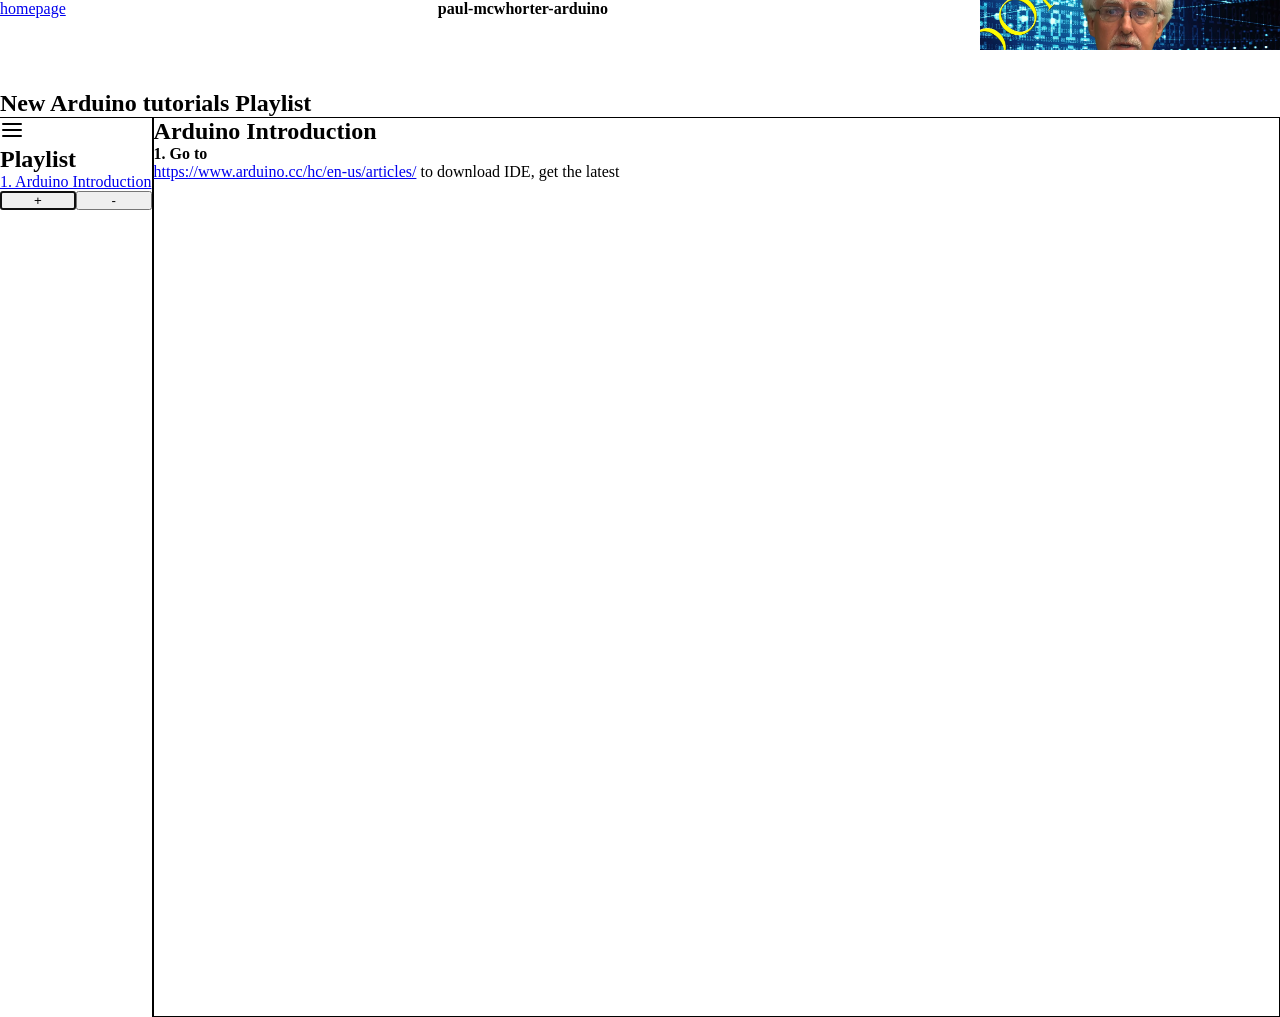
==== index.html @ fcc9abe2 "main" ====
<!-- index.html -->
<!DOCTYPE html>
<html lang="en">
<head>
    <meta charset="UTF-8">
    <meta name="viewport" content="width=device-width, initial-scale=1.0">
    <title>paul-mcwhorter-arduino</title>
    <link rel="stylesheet" href="css/main.css">
    <script type="module" src="js/app.js" defer></script>
    <meta http-equiv="Content-Security-Policy" content="
            default-src 'self';
            script-src 'self' 'unsafe-inline' ;
            style-src  'self' https://cdn.jsdelivr.net;
            font-src 'self' https://unpkg.com data:;
            img-src 'self' data:;
            frame-src https://www.youtube.com;
            object-src 'none';
            base-uri 'none';
              form-action 'self';
        ">
</head>
<body>
    <div  class="page-wrapper">
        <header class="page-header">
            <div class="back-links">
                <a  rel="noopener noreferrer"
                 data-nav-target="homepageLink" href="https://programshortcuts.github.io/tyler-tomani-2026/">homepage</a>
            </div>
            <h1>paul-mcwhorter-arduino</h1>
            <div class="tutorial-dark-mode-container">
                <a data-nav-target="tutorialImgLink" rel="noopener noreferrer" target="_blank"
                    href="https://www.youtube.com/watch?v=fJWR7dBuc18&list=PLGs0VKk2DiYw-L-RibttcvK-WBZm8WLEP">
                    <img src="images/paul-mcwhorter-yt-banner.jpg" alt="">
                </a>
            </div>
        </header>
        <nav>
            <h2>New Arduino tutorials Playlist</h2>
        </nav>
        <main class="main-content">
            <aside class="side-bar">
                <svg tabindex="0"  data-nav-target="side-bar-btn" id="sideBarBtn" xmlns="http://www.w3.org/2000/svg" width="24" height="24" viewBox="0 0 24 24"
                    fill="none" stroke="currentColor" stroke-width="2" stroke-linecap="round" stroke-linejoin="round">
                    <line x1="3" y1="6" x2="21" y2="6"></line>
                    <line x1="3" y1="12" x2="21" y2="12"></line>
                    <line x1="3" y1="18" x2="21" y2="18"></line>
                </svg>
                <h2>Playlist</h2>
                <ul id="sideBarList">
                    <li>1. Example</li>        
                </ul>
                <div class="side-bar-btns-container">
                    <button data-autoload data-nav-target="plus-btn"  id="createSidePage">+</button>
                    <button data-nav-target="edit-side-bar-btn" id="editSideBarBtn">-</button>
                </div>
            </aside>
            <div class="main-landing-page">
                <h3>Inject .side-bar a href html in here within .main-landing-page</h3>
            </div>
        </main>
    </div>
      
</body>
</html>
---- css/main.css ----
/* main.css */
/* components */
@import url('components/page-header.css');
/* utilities */
@import url('utilities/borders.css');
@import url('utilities/layout.css');
@import url('utilities/sizing.css');
@import url('utilities/text.css');
*{
    margin: 0;
    padding: 0;
    box-sizing: border-box;
}
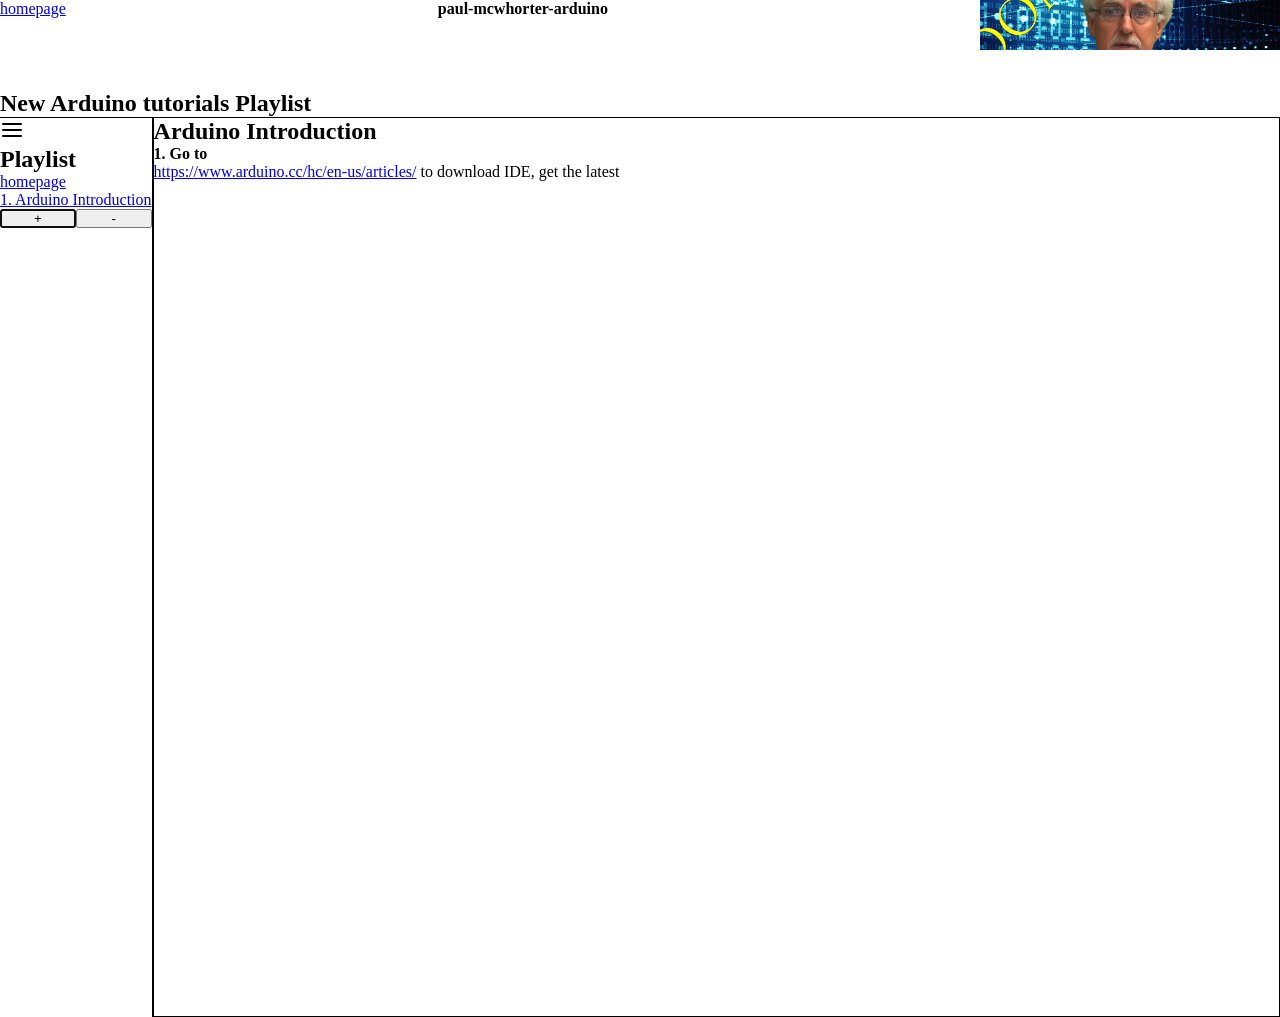
==== commit a143ea1a: "main" ====
--- a/index.html
+++ b/index.html
@@ -46,6 +46,7 @@
                     <line x1="3" y1="18" x2="21" y2="18"></line>
                 </svg>
                 <h2>Playlist</h2>
+                <a href="./lesson-temp.html">homepage</a>
                 <ul id="sideBarList">
                     <li>1. Example</li>        
                 </ul>
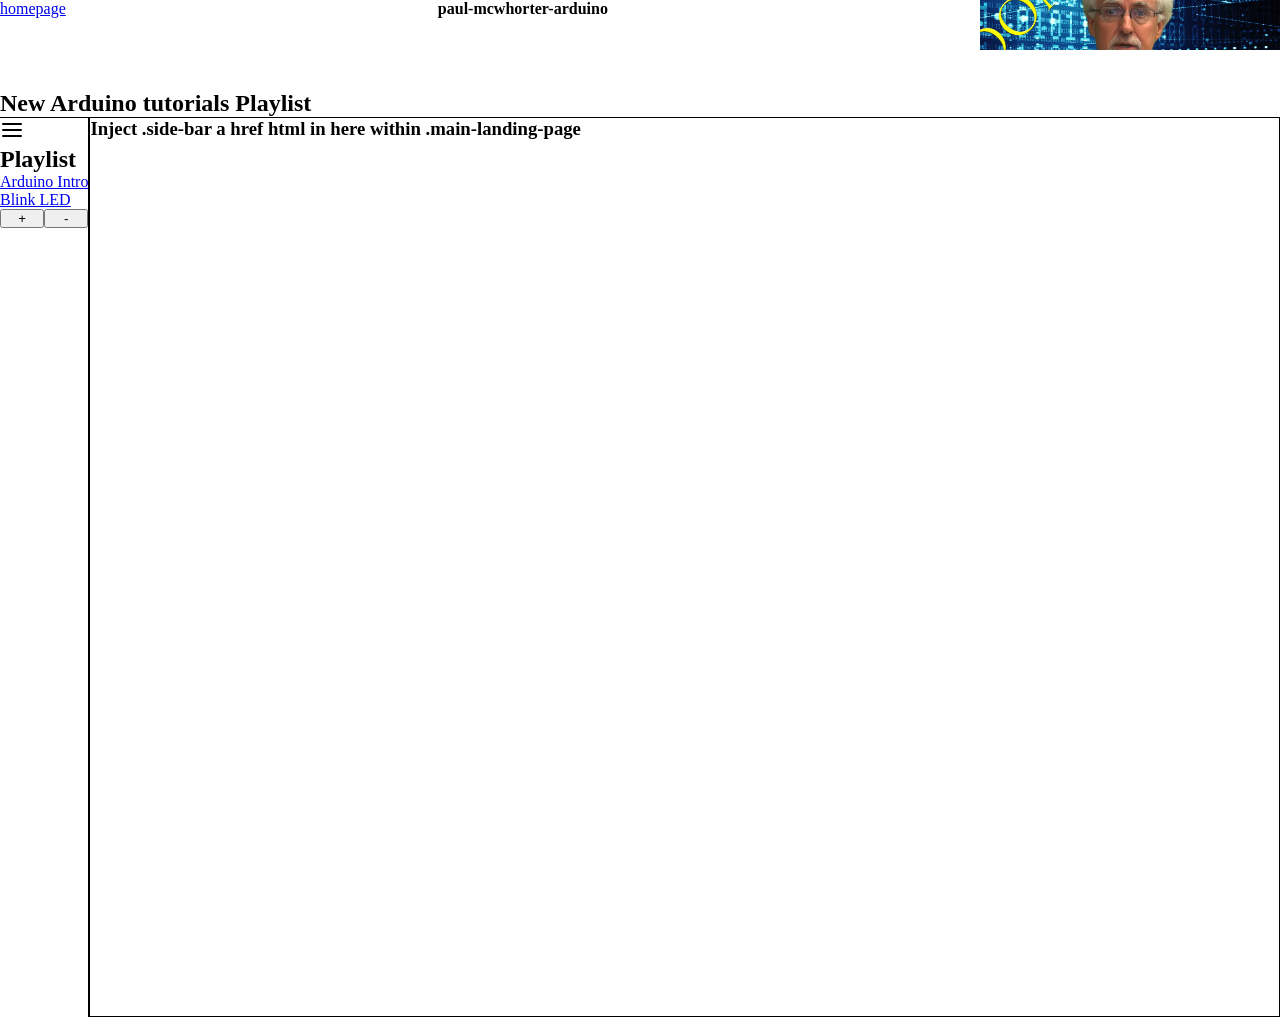
==== commit fe0bf41c: "main" ====
--- a/index.html
+++ b/index.html
@@ -20,7 +20,7 @@
         ">
 </head>
 <body>
-    <div  class="page-wrapper">
+    <div class="page-wrapper">
         <header class="page-header">
             <div class="back-links">
                 <a  rel="noopener noreferrer"
@@ -46,7 +46,7 @@
                     <line x1="3" y1="18" x2="21" y2="18"></line>
                 </svg>
                 <h2>Playlist</h2>
-                <a href="./lesson-temp.html">homepage</a>
+                <!-- <a href="./lesson-temp.html">homepage</a> -->
                 <ul id="sideBarList">
                     <li>1. Example</li>        
                 </ul>
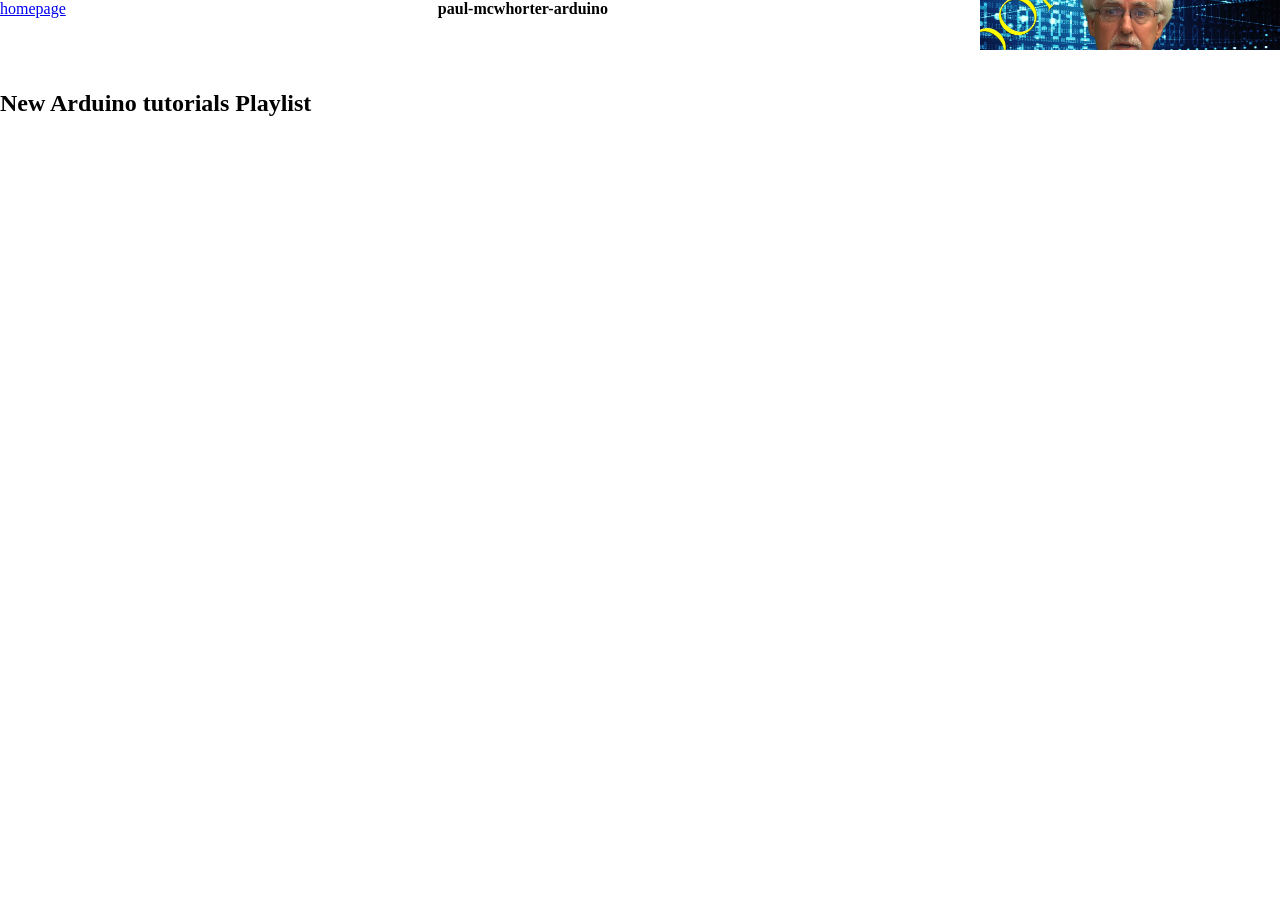
==== commit 9f82b555: "main" ====
--- a/index.html
+++ b/index.html
@@ -37,28 +37,7 @@
         <nav>
             <h2>New Arduino tutorials Playlist</h2>
         </nav>
-        <main class="main-content">
-            <aside class="side-bar">
-                <svg tabindex="0"  data-nav-target="side-bar-btn" id="sideBarBtn" xmlns="http://www.w3.org/2000/svg" width="24" height="24" viewBox="0 0 24 24"
-                    fill="none" stroke="currentColor" stroke-width="2" stroke-linecap="round" stroke-linejoin="round">
-                    <line x1="3" y1="6" x2="21" y2="6"></line>
-                    <line x1="3" y1="12" x2="21" y2="12"></line>
-                    <line x1="3" y1="18" x2="21" y2="18"></line>
-                </svg>
-                <h2>Playlist</h2>
-                <!-- <a href="./lesson-temp.html">homepage</a> -->
-                <ul id="sideBarList">
-                    <li>1. Example</li>        
-                </ul>
-                <div class="side-bar-btns-container">
-                    <button data-autoload data-nav-target="plus-btn"  id="createSidePage">+</button>
-                    <button data-nav-target="edit-side-bar-btn" id="editSideBarBtn">-</button>
-                </div>
-            </aside>
-            <div class="main-landing-page">
-                <h3>Inject .side-bar a href html in here within .main-landing-page</h3>
-            </div>
-        </main>
+        
     </div>
       
 </body>
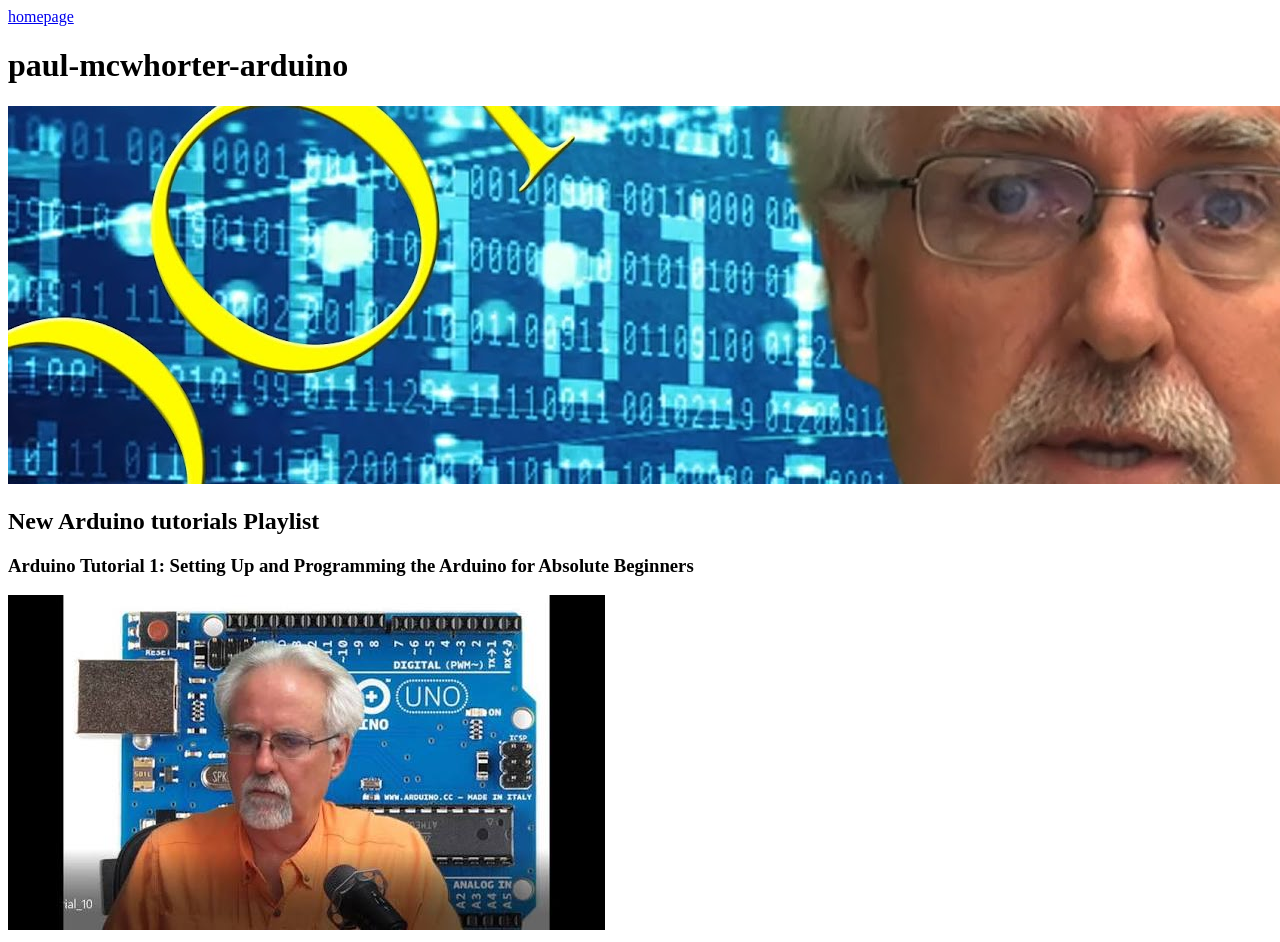
==== commit 61ff60d2: "main" ====
--- a/index.html
+++ b/index.html
@@ -5,8 +5,7 @@
     <meta charset="UTF-8">
     <meta name="viewport" content="width=device-width, initial-scale=1.0">
     <title>paul-mcwhorter-arduino</title>
-    <link rel="stylesheet" href="css/main.css">
-    <script type="module" src="js/app.js" defer></script>
+    <link rel="stylesheet" href="css/main-index.css">
     <meta http-equiv="Content-Security-Policy" content="
             default-src 'self';
             script-src 'self' 'unsafe-inline' ;
@@ -35,7 +34,19 @@
             </div>
         </header>
         <nav>
-            <h2>New Arduino tutorials Playlist</h2>
+            <div class="playlist-container">
+                <div class="playlist">
+                    <h2>New Arduino tutorials Playlist</h2>
+                    <div class="vids-container">
+                        <div class="vid">
+                            <h3>Arduino Tutorial 1: Setting Up and Programming the Arduino for Absolute Beginners</h3>
+                            <img src="playlist/New_Arduino_Tutorials/01/01.jpeg" alt="">
+                        </div>
+
+                    </div>
+                </div>
+
+            </div>
         </nav>
         
     </div>
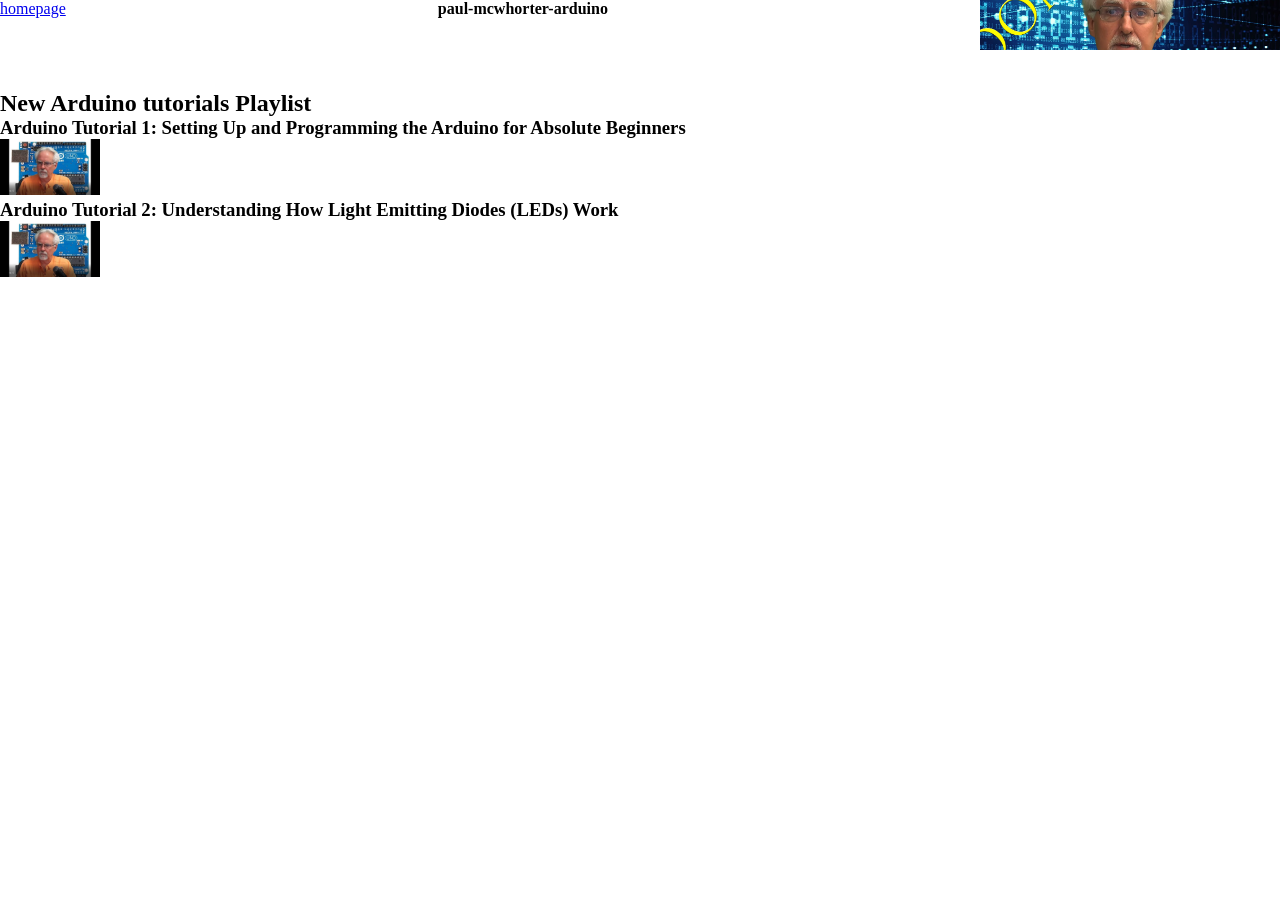
==== commit bbf7645e: "main" ====
--- a/index.html
+++ b/index.html
@@ -5,7 +5,7 @@
     <meta charset="UTF-8">
     <meta name="viewport" content="width=device-width, initial-scale=1.0">
     <title>paul-mcwhorter-arduino</title>
-    <link rel="stylesheet" href="css/main-index.css">
+    <link rel="stylesheet" href="css-index/main-index.css">
     <meta http-equiv="Content-Security-Policy" content="
             default-src 'self';
             script-src 'self' 'unsafe-inline' ;
@@ -42,7 +42,12 @@
                             <h3>Arduino Tutorial 1: Setting Up and Programming the Arduino for Absolute Beginners</h3>
                             <img src="playlist/New_Arduino_Tutorials/01/01.jpeg" alt="">
                         </div>
-
+                    </div>
+                    <div class="vids-container">
+                        <div class="vid">
+                            <h3>Arduino Tutorial 2: Understanding How Light Emitting Diodes (LEDs) Work</h3>
+                            <img src="playlist/New_Arduino_Tutorials/01/01.jpeg" alt="">
+                        </div>
                     </div>
                 </div>
 
--- a/css-index/main-index.css
+++ b/css-index/main-index.css
@@ -0,0 +1,13 @@
+/* main.css */
+/* components */
+@import url('components/page-header.css');
+/* utilities */
+@import url('utilities/borders-index.css');
+@import url('utilities/layout-index.css');
+@import url('utilities/sizing-index.css');
+@import url('utilities/text-index.css');
+*{
+    margin: 0;
+    padding: 0;
+    box-sizing: border-box;
+}
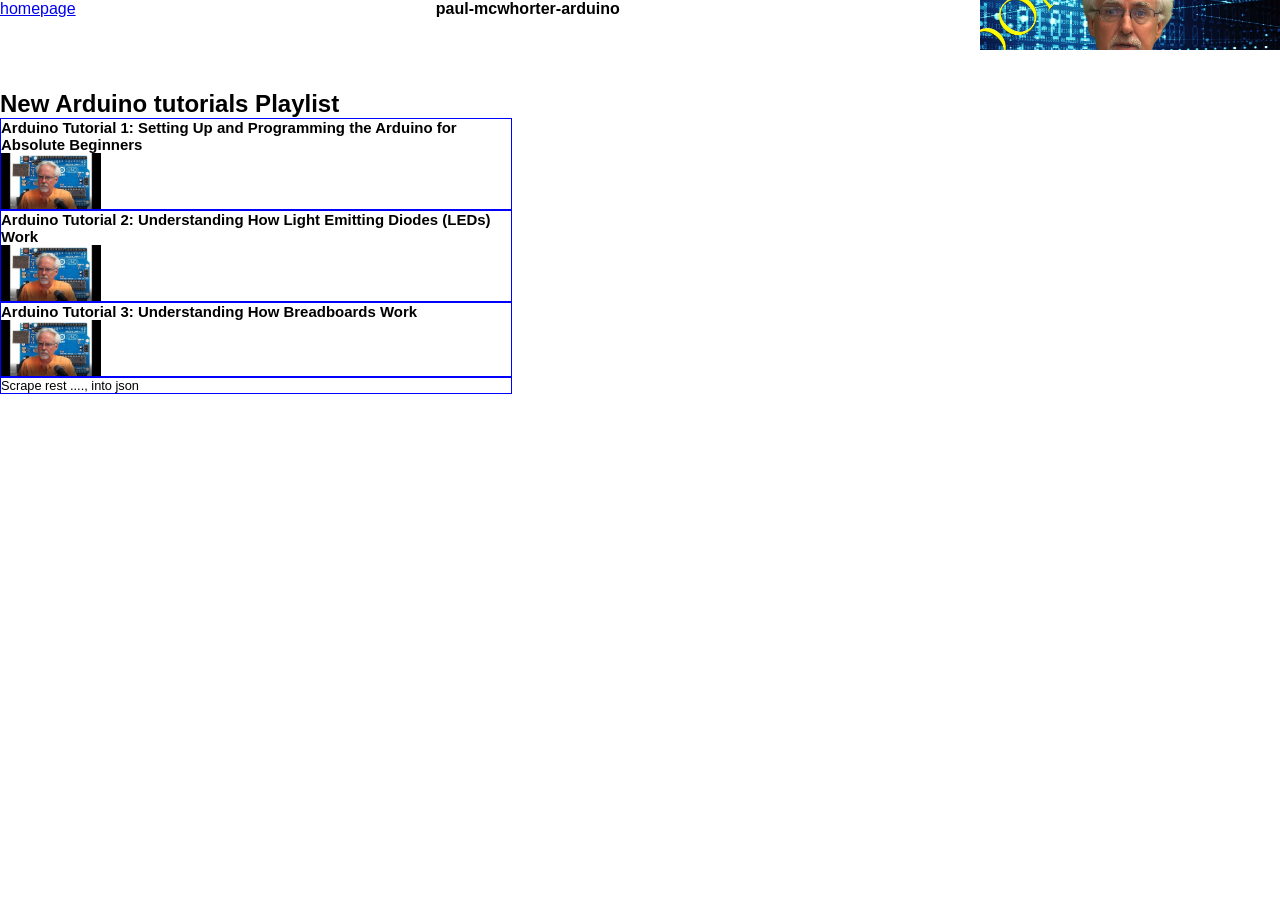
==== commit 8df1be8b: "main" ====
--- a/index.html
+++ b/index.html
@@ -6,6 +6,7 @@
     <meta name="viewport" content="width=device-width, initial-scale=1.0">
     <title>paul-mcwhorter-arduino</title>
     <link rel="stylesheet" href="css-index/main-index.css">
+    <script type="module" src="js-index/keyboard-nav-index.js" defer></script>
     <meta http-equiv="Content-Security-Policy" content="
             default-src 'self';
             script-src 'self' 'unsafe-inline' ;
@@ -34,19 +35,26 @@
             </div>
         </header>
         <nav>
-            <div class="playlist-container">
+            <div class="playlists-container">
                 <div class="playlist">
                     <h2>New Arduino tutorials Playlist</h2>
                     <div class="vids-container">
-                        <div class="vid">
+                        <a class="vid">
                             <h3>Arduino Tutorial 1: Setting Up and Programming the Arduino for Absolute Beginners</h3>
                             <img src="playlist/New_Arduino_Tutorials/01/01.jpeg" alt="">
-                        </div>
-                    </div>
-                    <div class="vids-container">
-                        <div class="vid">
+                        </a>
+                        <a class="vid">
                             <h3>Arduino Tutorial 2: Understanding How Light Emitting Diodes (LEDs) Work</h3>
                             <img src="playlist/New_Arduino_Tutorials/01/01.jpeg" alt="">
+                        </a>
+                        <a class="vid">
+                            <h3>Arduino Tutorial 3: Understanding How Breadboards Work</h3>
+                            <img src="playlist/New_Arduino_Tutorials/01/01.jpeg" alt="">
+                        </a>
+                        <div class="vid">
+                            <p>
+                                Scrape rest ...., into json
+                            </p>
                         </div>
                     </div>
                 </div>
--- a/css-index/main-index.css
+++ b/css-index/main-index.css
@@ -3,6 +3,7 @@
 @import url('components/page-header.css');
 /* utilities */
 @import url('utilities/borders-index.css');
+@import url('utilities/effect-index.css');
 @import url('utilities/layout-index.css');
 @import url('utilities/sizing-index.css');
 @import url('utilities/text-index.css');
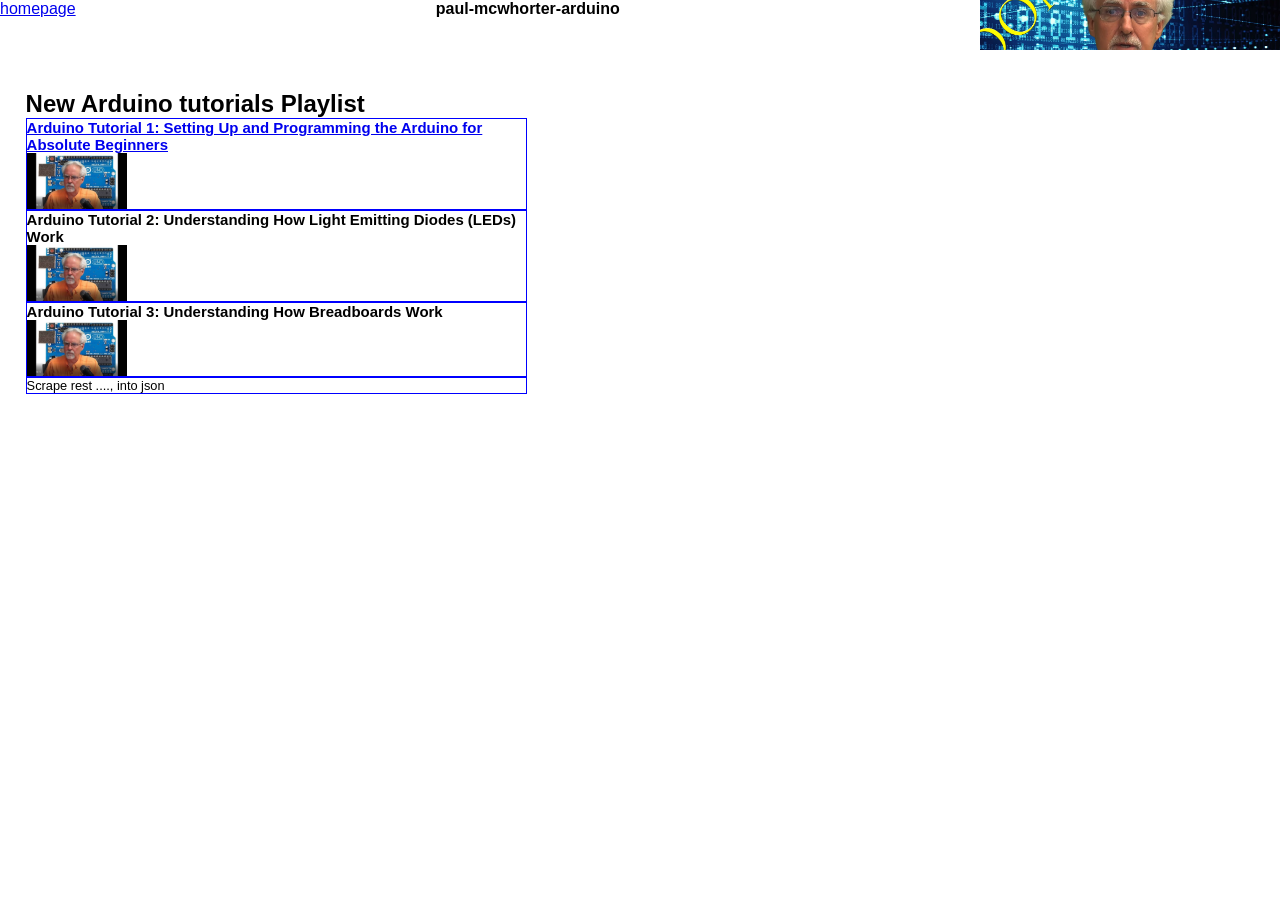
==== commit dc2beda9: "main" ====
--- a/index.html
+++ b/index.html
@@ -39,15 +39,15 @@
                 <div class="playlist">
                     <h2>New Arduino tutorials Playlist</h2>
                     <div class="vids-container">
-                        <a class="vid">
+                        <a rel="noopener noreferrer" class="vid" href="playlist/New_Arduino_Tutorials/01/01.html"> 
                             <h3>Arduino Tutorial 1: Setting Up and Programming the Arduino for Absolute Beginners</h3>
                             <img src="playlist/New_Arduino_Tutorials/01/01.jpeg" alt="">
                         </a>
-                        <a class="vid">
+                        <a rel="noopener noreferrer" class="vid">
                             <h3>Arduino Tutorial 2: Understanding How Light Emitting Diodes (LEDs) Work</h3>
                             <img src="playlist/New_Arduino_Tutorials/01/01.jpeg" alt="">
                         </a>
-                        <a class="vid">
+                        <a rel="noopener noreferrer" class="vid">
                             <h3>Arduino Tutorial 3: Understanding How Breadboards Work</h3>
                             <img src="playlist/New_Arduino_Tutorials/01/01.jpeg" alt="">
                         </a>
--- a/css-index/main-index.css
+++ b/css-index/main-index.css
@@ -6,6 +6,7 @@
 @import url('utilities/effect-index.css');
 @import url('utilities/layout-index.css');
 @import url('utilities/sizing-index.css');
+@import url('utilities/spacing-index.css');
 @import url('utilities/text-index.css');
 *{
     margin: 0;
